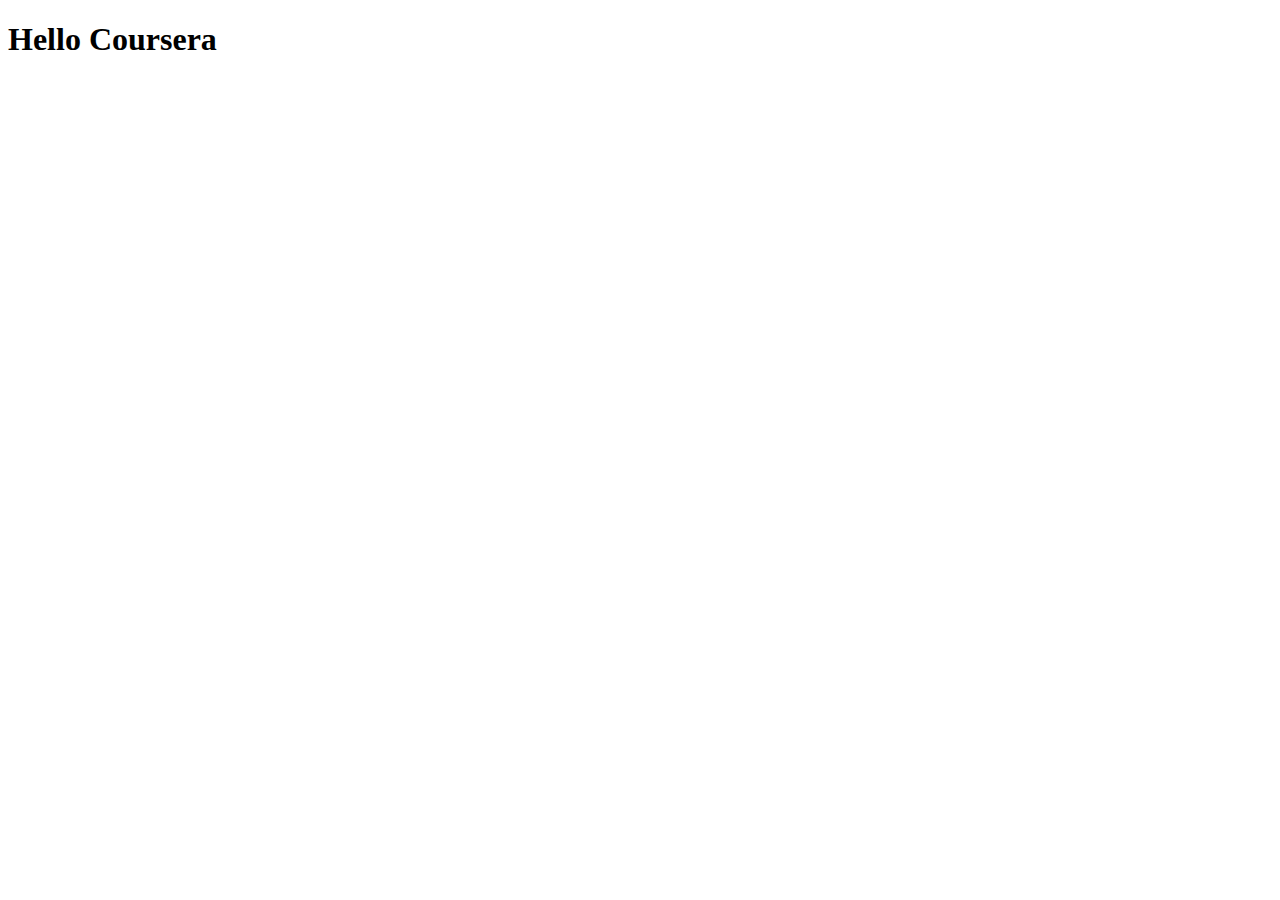
==== index.html @ 65bf63c2 "My First Page" ====
<!DOCTYPE html>
<html lang="en">
<head>
    <meta charset="UTF-8">
    <meta name="viewport" content="width=device-width, initial-scale=1.0">
    <title>Hello Coursera</title>
</head>
<body>
    <h1>Hello Coursera</h1>
</body>
</html>
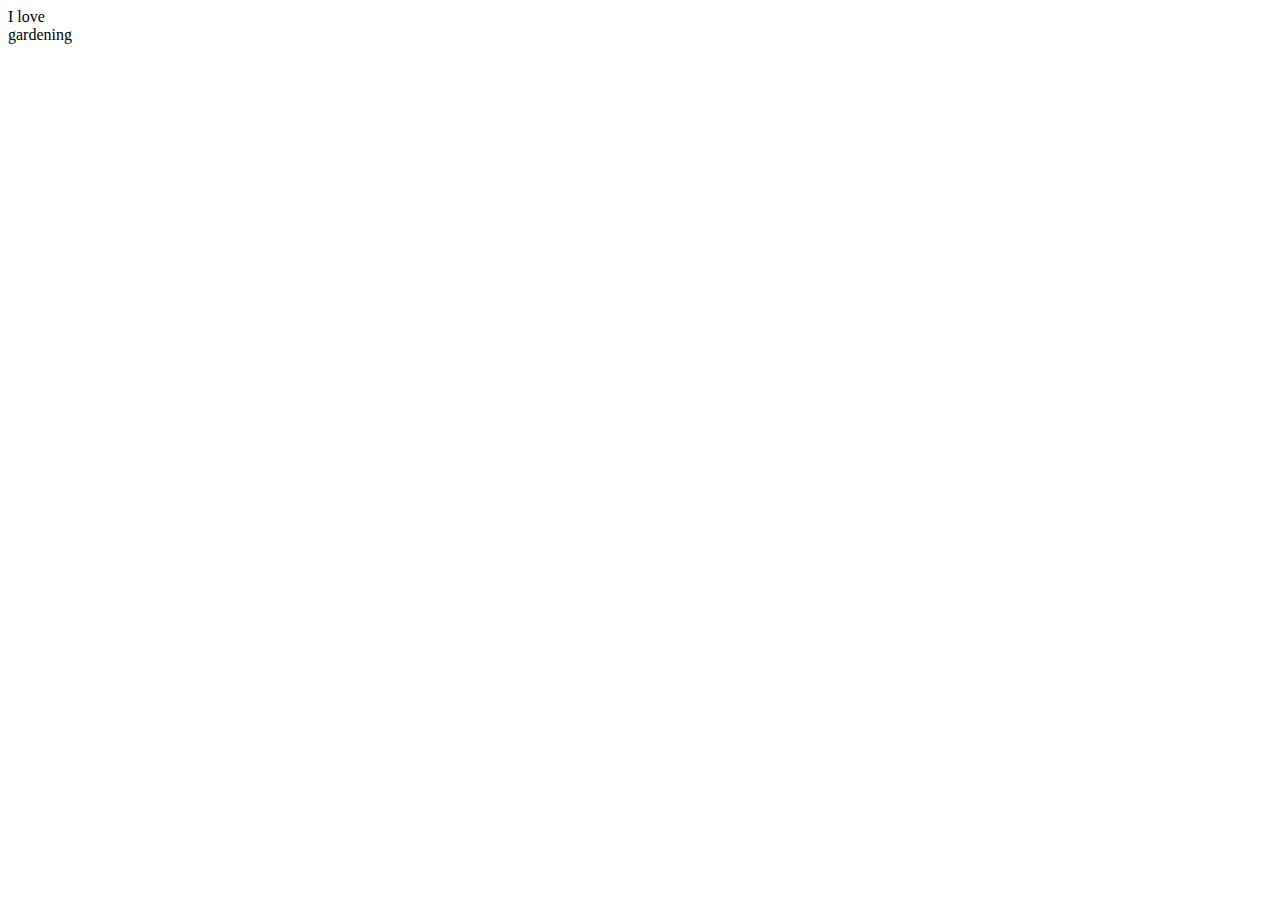
==== commit af37d9fe: "FInal Commit" ====
--- a/index.html
+++ b/index.html
@@ -6,6 +6,6 @@
     <title>Hello Coursera</title>
 </head>
 <body>
-    <h1>Hello Coursera</h1>
+    <span>I love <div>gardening</div></span>
 </body>
 </html>